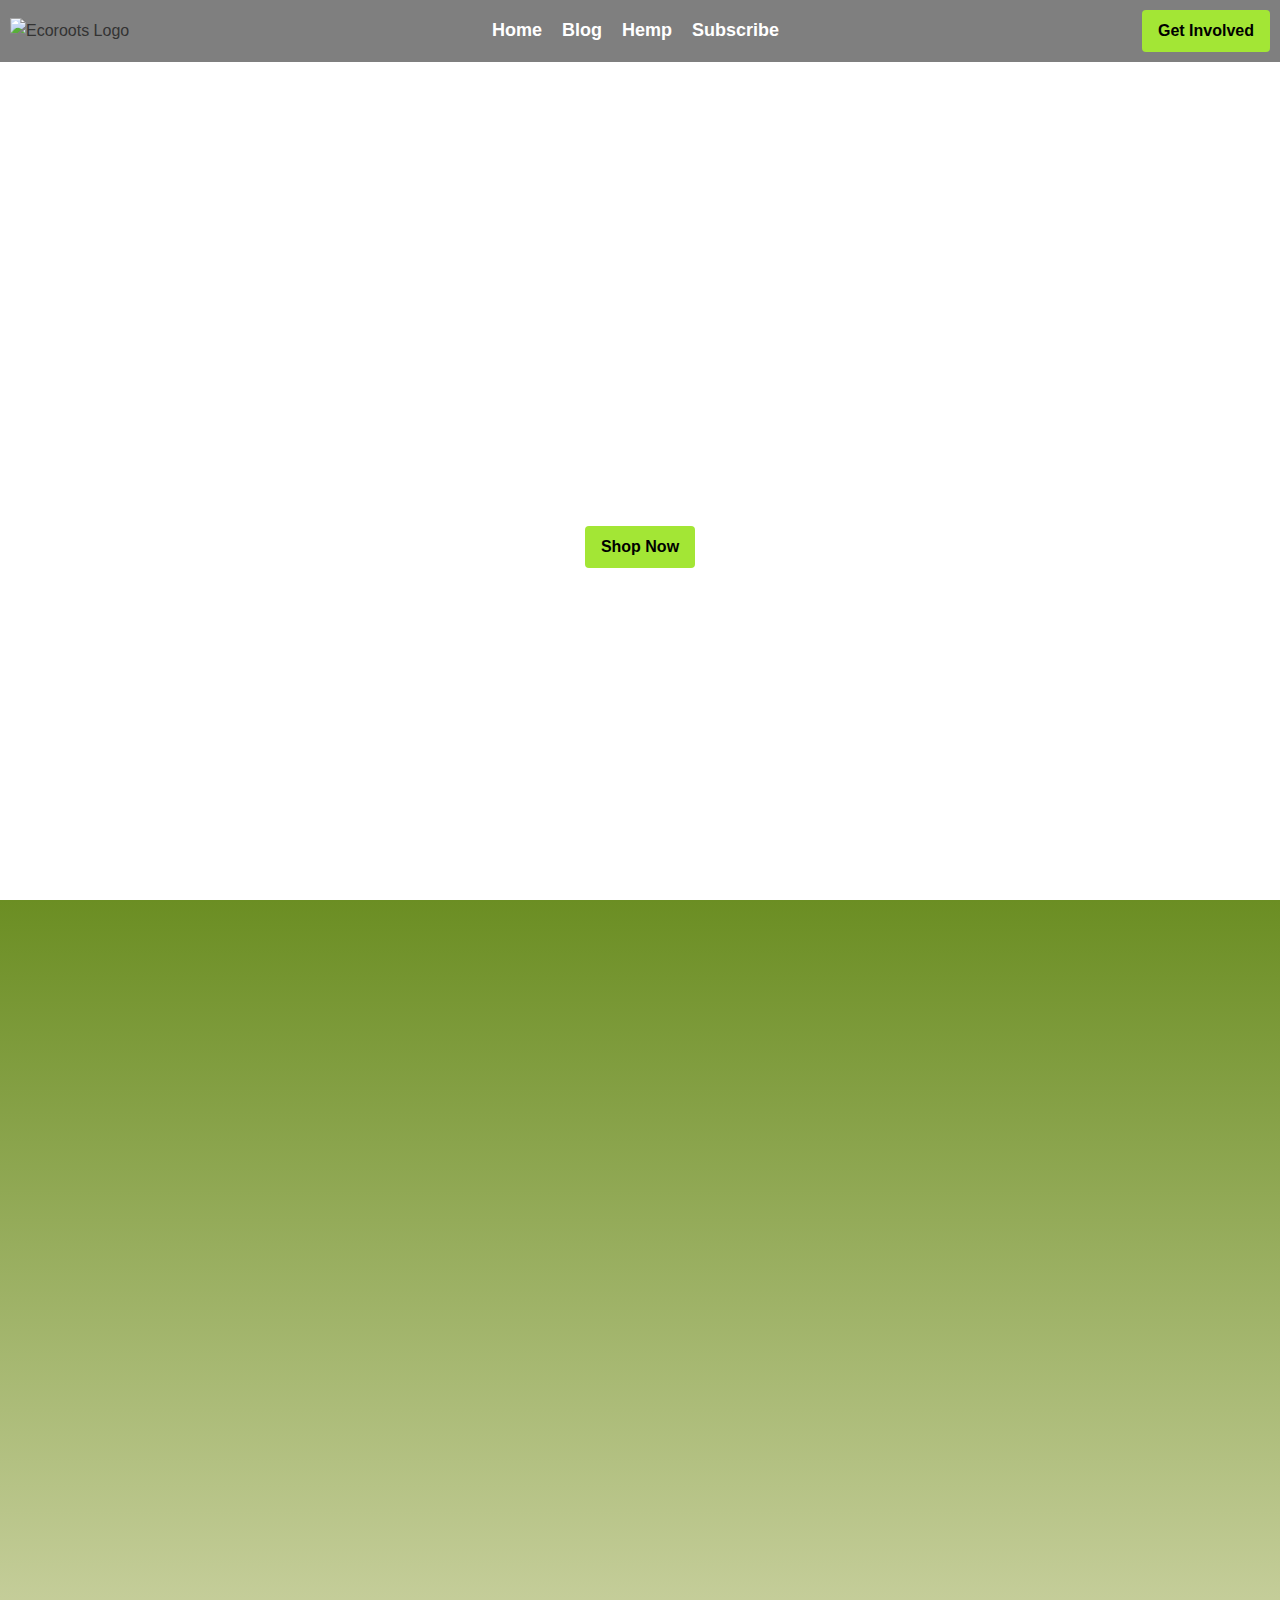
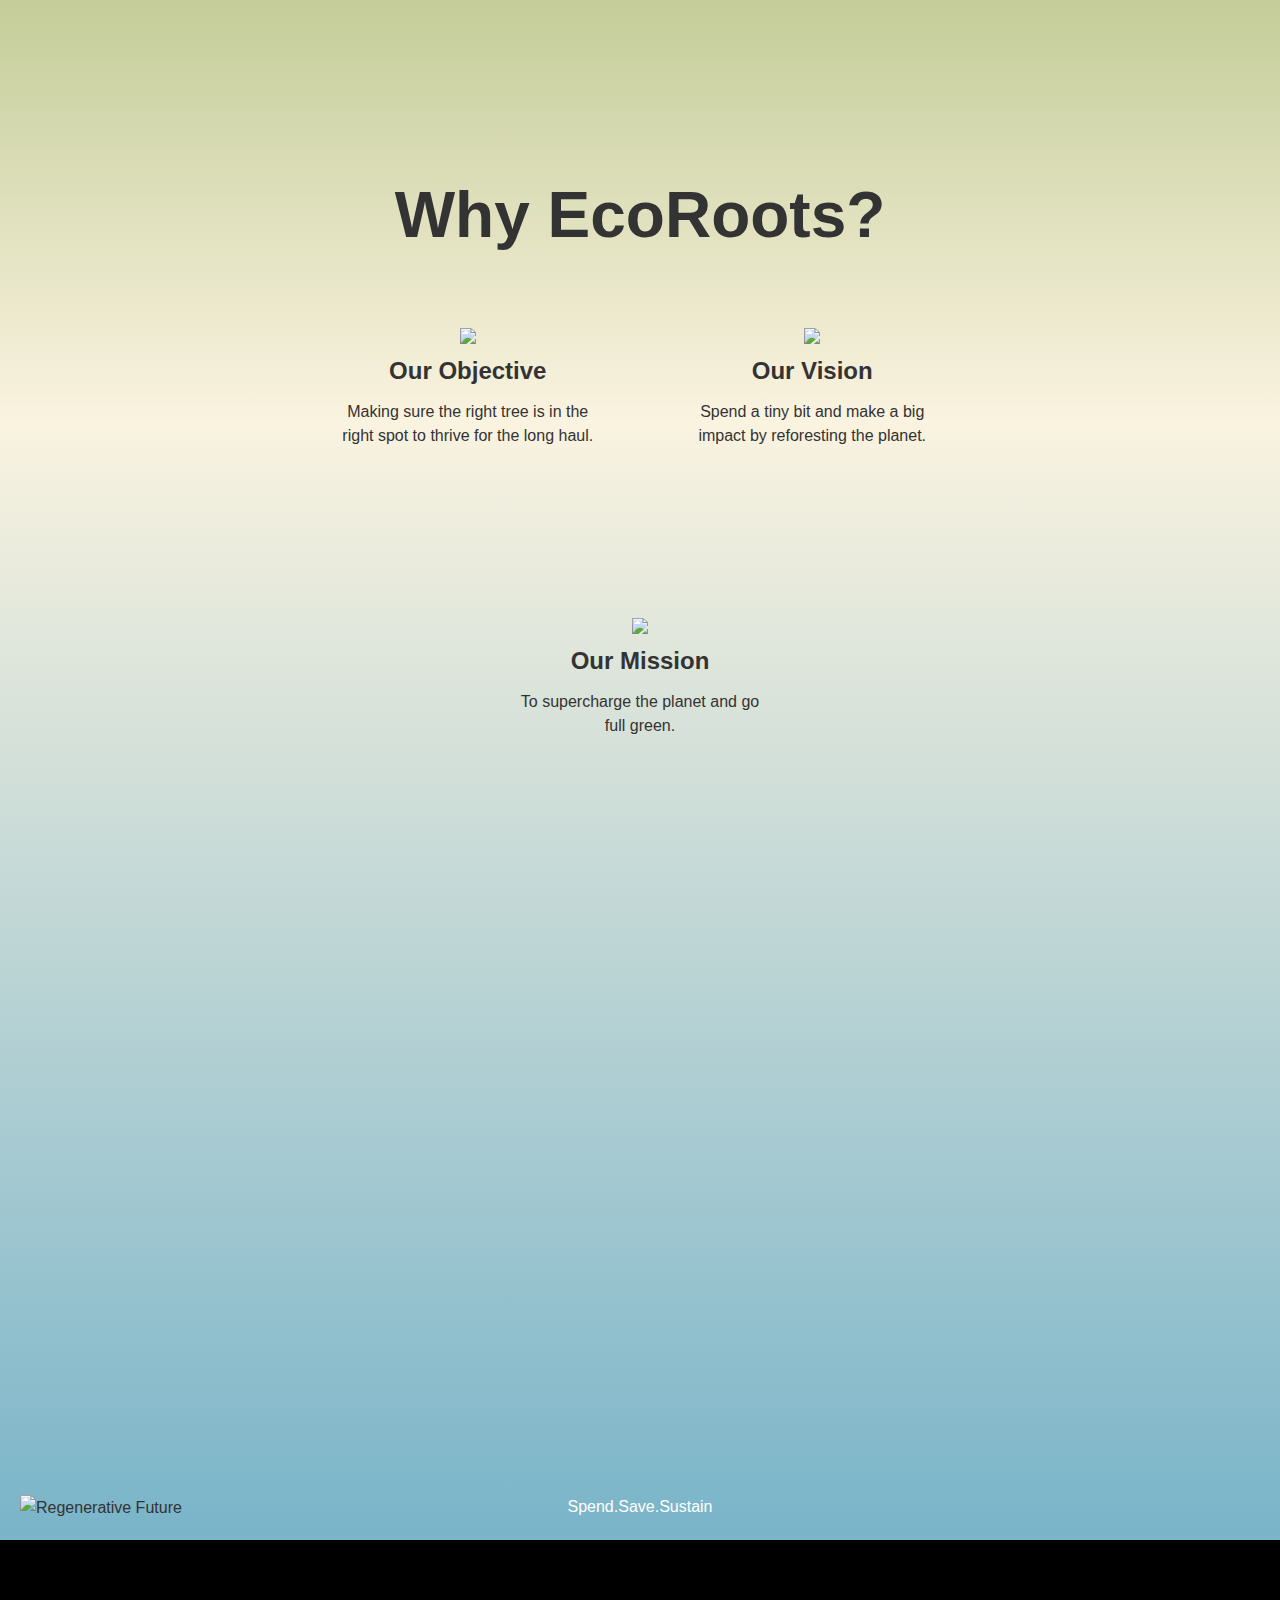
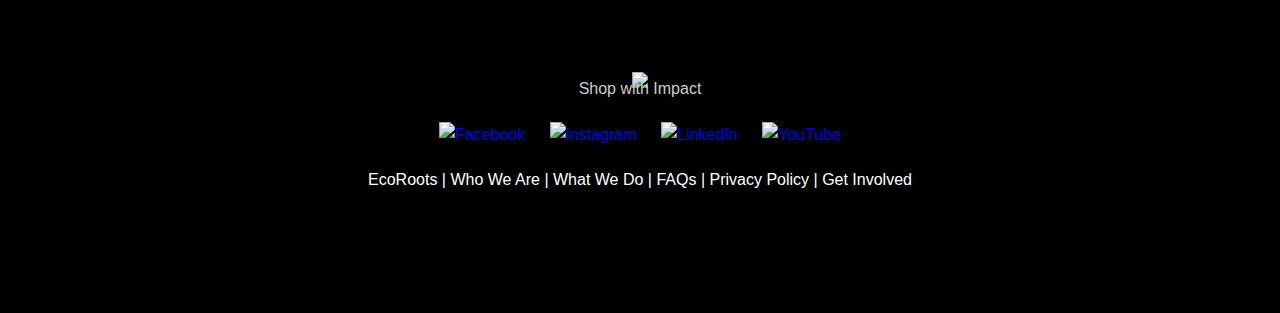
==== index.html @ 1636fb15 "Add files via upload" ====
<!DOCTYPE html>
<html lang="en">
<head>
    <meta charset="UTF-8">
    <meta name="viewport" content="width=device-width, initial-scale=1.0">
    <link rel="stylesheet" href="styles.css">
    <link rel="stylesheet" href="nav.css">
    <link rel="stylesheet" href="footer.css">
    <title>EcoRoots</title>
</head>
<body>
    <header>
        <nav>
            <div class="logo">
                <img src="images/greenlogo.png" alt="Ecoroots Logo">
            </div>
            <ul class="nav-links">
                <li><a href="index.html">Home</a></li>
                <li><a href="blog.html">Blog</a></li>
                <li><a href="hemp.html">Hemp</a></li>
                <li><a href="form.html">Subscribe</a></li>
            </ul>
            <a href="dashboard.html" class="cta-button">Get Involved</a>
        </nav>
        <div class="hero">
            <video autoplay muted loop class="background-video">
                <source src="189813-887078786_small.mp4" type="video/mp4">
                Your browser does not support the video tag.
            </video>
            <div class="hero-content">
                <h2>Welcome to EcoRoots</h2>
                <p>"Purchase with Purpose, Save with Impact.</p>
                <a href="shop.html" class="cta-button">Shop Now</a>
            </div>
        </div>
    </header>

    <main>
        <section class="what-we-do">
            <h2 class="swipe-in">What We Do</h2>
            <p class="what_we_do_text swipe-in">
                EcoRoots approaches <span class="underline_text">eco-friendly consumerism</span> to make <span class="underline_text">sustainable living</span> accessible, rewarding and impactful, paving the way for a green and more <span class="underline_text">responsible future</span>.
            </p>
        </section>
        

        <section class="why-ecoroots">
            <h2>Why EcoRoots?</h2>
            <div class="cards">
                <div class="card">
                    <img class="card1" src="images/card1.png">
                    <h3>Our Objective</h3>
                    <p>Making sure the right tree is in the right spot to thrive for the long haul.</p>
                </div>
                <div class="card">
                    <img class="card2" src="images/card2.png">
                    <h3>Our Vision</h3>
                    <p>Spend a tiny bit and make a big impact by reforesting the planet.</p>
                </div>
                <div class="card">
                    <img class="card3" src="images/card3.png">
                    <h3>Our Mission</h3>
                    <p>To supercharge the planet and go full green.</p>
                </div>
            </div>
        </section>
        

        <section class="high-quality-hemp">
            <div class="content">
                <h2>High-quality Hemp Products</h2>
                <p>
                    We aim to set the standard for hemp products by utilizing cutting-edge processing methods. Our process carefully handles hemp at optimal temperatures to preserve its valuable components. This method produces high-quality, sustainable products that contribute to a healthier and more balanced ecosystem.
                </p>
                <div class="button-container">
                    <a href="hemp.html" class="cta-button">Explore more!</a>
                </div>
            </div>
            <div class="images">
                <img class="img2" src="images/hemp2.webp" alt="Hemp Processing">
            </div>
        </section>

        <section class="our-team">
      
                </div>
            </div>
        </section>

        <section class="regenerate">
            <img src="images/regenarative.png" alt="Regenerative Future">
            <div class="overlay">
              <h1>Help us build a <span>Regenerative</span> FUTURE.</h1>
              <p>Spend.Save.Sustain</p>
              <a href="form.html"><button class="cta-button">Subscribe</button></a>
            </div>
          </section>

    </main>

    <footer style="background-color: #000; padding: 100px; text-align: center;">
        <img src="images/whitelogo.png" style="width: 150px;">
        <p style="color: #ccc; font-family: Arial, sans-serif; margin: 10px 0;">Shop with Impact</p>
        <div style="margin: 20px 0;">
            <a href="https://www.facebook.com" target="_blank" style="margin: 0 10px;">
                <img src="images/facebook.png" alt="Facebook" style="width: 30px;">
            </a>
            <a href="https://www.instagram.com" target="_blank" style="margin: 0 10px;">
                <img src="images/instagram.png" alt="Instagram" style="width: 30px;">
            </a>
            <a href="https://www.linkedin.com" target="_blank" style="margin: 0 10px;">
                <img src="images/linkedin.png" alt="LinkedIn" style="width: 30px;">
            </a>
            <a href="https://www.youtube.com" target="_blank" style="margin: 0 10px;">
                <img src="images/ytlogo.png" alt="YouTube" style="width: 50px;">
            </a>
        </div>
        <div style="color: #fff; margin: 20px 0; font-family: Arial, sans-serif;">
            EcoRoots | Who We Are | What We Do | FAQs | Privacy Policy | Get Involved
        </div>
        
    </footer>
    

    <script>

        window.addEventListener('scroll', function() {
    var whatWeDoSection = document.querySelector('.what-we-do');
    var position = whatWeDoSection.getBoundingClientRect();

    if (position.top >= 0 && position.bottom <= window.innerHeight) {
        whatWeDoSection.classList.add('visible');
    } else {
        whatWeDoSection.classList.remove('visible');
    }
});

window.addEventListener('scroll', function() {
    var whyEcoRootsSection = document.querySelector('.why-ecoroots');
    var position = whyEcoRootsSection.getBoundingClientRect();

    if (position.top >= 0 && position.bottom <= window.innerHeight) {
        whyEcoRootsSection.classList.add('visible');
    } else {
        whyEcoRootsSection.classList.remove('visible');
    }
});
        document.addEventListener("DOMContentLoaded", function () {
            const hempSection = document.querySelector('.high-quality-hemp');

            function handleScroll() {
                const sectionPosition = hempSection.getBoundingClientRect().top;
                const screenPosition = window.innerHeight;

                if (sectionPosition < screenPosition - 100) {
                    hempSection.classList.add('visible');
                    window.removeEventListener('scroll', handleScroll);
                }
            }

            window.addEventListener('scroll', handleScroll);
        });

        document.addEventListener("DOMContentLoaded", function () {
            const whatWeDoSection = document.querySelector('.what-we-do');

            function handleScroll() {
                const sectionPosition = whatWeDoSection.getBoundingClientRect().top;
                const screenPosition = window.innerHeight;

                if (sectionPosition < screenPosition - 100) {
                    whatWeDoSection.classList.add('visible');
                }
            }

            window.addEventListener('scroll', handleScroll);
        });
    </script>
</body>
</html>
---- styles.css ----
* {
    margin: 0;
    padding: 0;
    box-sizing: border-box;
    background-color: transparent;
}

body {
    font-family: Arial, sans-serif;
    color: #333;
    line-height: 1.6;
    overflow-x: hidden;
}
/* Hero section */
.hero {
    position: relative;
    width: 100%;
    height: 100vh;
    overflow: hidden;
    display: flex;
    justify-content: center;
    align-items: center;
}

.background-video {
    position: absolute;
    top: 0;
    left: 0;
    width: 100%;
    height: 100%;
    object-fit: cover;
    z-index: -1;
}

.hero-content {
    position: relative;
    text-align: center;
    color: #fff;
    margin-top: 60px; /* Adjust to create space between navbar and hero content */
}

/* Responsive Design */
@media (max-width: 768px) {
    nav {
        flex-direction: column;
        align-items: center;
        background-color: rgba(0, 0, 0, 0.5); /* Optional: Add background to make nav visible */
        padding: 20px;
    }

    .nav-links {
        flex-direction: column;
        align-items: center;
        gap: 10px;
        margin-bottom: 10px;
    }


    .nav-links a {
        color: #fff; 

    }

    .hero-content {
        margin-top: 150px; 
    }

    .hero-content h2 {
        font-size: 1.5rem;
    }
    .cta-button {
        font-size: 0.875rem;
        justify-content: center;
        margin:10px;
    }
}

.hero h2 {
    font-size: 2.5em;
    margin-bottom: 0.5em;
}

.hero p {
    font-size: 1.2em;
    margin-bottom: 1em;
}

.cta-button {
    display: inline-block;
    background: #FFD700; 
    color: #333;
    padding: 10px 20px;
    text-decoration: none;
    border-radius: 5px;
    font-size: 1em;
}

/* Main Content */
main {
    padding: 20px;
    background: linear-gradient(to bottom, #6b8e23, #faf3e0,#79b4c9);
}

/* What We Do Section */
.what-we-do {
    padding: 60px 20px;
    text-align: center;
    color: #333;
    margin: 150px;
}

.what-we-do h2 {
    font-size: 5rem;
    margin-bottom: 20px;
}

.what-we-do p {
    font-size: 1.5em;
    line-height: 1.6;
    max-width: 700px;
    margin: 0 auto;
    color: #333;
}

.what-we-do .underline_text {
    font-size: 40px;
    color: white;
    text-transform: uppercase;
    font-family: Poppins, sans-serif;
}

.swipe-in {
    opacity: 0;
    transform: translateX(-100%); 
    transition: opacity 1s ease-out, transform 1s ease-out;
}

.what-we-do.visible .swipe-in {
    opacity: 1;
    transform: translateX(0); 
}

@media (max-width: 768px) {
    .what-we-do h2{
        font-size:3rem;
    }
    .what-we-do p{
        font-size: 1.5rem;
    }
    .what-we-do .underline_text{
        font-size:30px;
    }
}


/*why ecoroots*/
.why-ecoroots {
    text-align: center;
    padding: 20px;
    margin:100px;
}

.why-ecoroots h2 {
    font-size: 4rem;
    font-weight: bold;
    margin-bottom: 20px;
}

.why-ecoroots .card {
    display: inline-block;
    width: 300px;
    height: 250px;
    margin: 20px;
    padding: 20px;
}

.why-ecoroots .card img{
    height:100%;
    width:auto;
}

.why-ecoroots .card h3 {
    font-size: 1.5rem;
    font-weight: bold;
    margin-bottom: 10px;
}

.why-ecoroots .card p {
    font-size: 1rem;
    line-height: 1.5;
}
/*hemp products*/
.high-quality-hemp {
    display: flex;
    align-items: center;
    justify-content: space-between;
    padding: 60px 20px;
    background-color:#b0b792;
    opacity: 0;
    transform: translateY(20px);
    transition: opacity 1s ease-out, transform 1s ease-out;
    color: #333;
    text-align: left;
}

.high-quality-hemp.visible {
    opacity: 1;
    transform: translateY(0);
    border-radius: 10px;
}

.high-quality-hemp .content {
    width: 50%;
}

.high-quality-hemp h2 {
    font-size: 60px;
    color: #1d6a50; 
    margin-bottom: 20px;
}

.high-quality-hemp p {
    font-size: 20px;
    color: #333;
    line-height: 2;
    margin-bottom: 20px;
}

.high-quality-hemp .images {
    width: 40%; 
    display: flex;
    flex-direction: column;
    align-items: flex-end; 
    gap: 10px;
}

.high-quality-hemp .images img {
    width: 100%;
    height: auto;
    object-fit: cover;
    border-radius: 10px; 
    box-shadow: 0 4px 8px rgba(0, 0, 0, 0.2); 
    margin: 10px 0;
    transition: transform 0.3s ease, box-shadow 0.3s ease;
}

.high-quality-hemp .images img:hover {
    transform: scale(1.05);
}

.button-container {
    margin-top: 20px;
}

.button-container .cta-button {
    display: inline-block;
    padding: 10px 20px;
    background-color: #000;
    color: #fff;
    text-decoration: none;
    font-size: 14px;
    border-radius: 4px;
    transition: background-color 0.3s ease, transform 0.3s ease;
}

.button-container .cta-button:hover {
    background-color: #333;
    transform: scale(1.05);
}

@media (max-width: 768px) {
    .high-quality-hemp {
        flex-direction: column;
        align-items: center;
        text-align: center;
    }

    .high-quality-hemp .content, .high-quality-hemp .images {
        width: 100%;
        text-align: center;
    }

    .high-quality-hemp .images {
        align-items: center;
    }
}

/* Team */
.our-team {
    text-align: center;
    padding: 2rem;
  }
  
  .our-team h1 {
    font-size: 2.5rem;
    color: #333;
    margin:50px;
    margin-top: 8rem;
  }
  
  .team-container {
    display: flex;
    flex-wrap: wrap;
    justify-content: center;
    gap: 2rem;
  }
  
  .team-member {
    overflow: hidden;
    transition: transform 0.3s ease, box-shadow 0.3s ease;
    max-width: 250px;
    margin: 0 auto;
    position: relative;
  }
  
  .team-member img {
    width: 100%;
    height: auto;
    display: block;
    transition: transform 0.3s ease;
  }
  
  .team-member:hover img {
    transform: scale(1.1);
  }
  
  .member-info {
    padding: 1rem;
  }
  
  .member-info h3 {
    font-size: 1.25rem;
    color: #2a7f62;
    margin: 0;
  }

  /* Responsive Styles */
  @media (max-width: 768px) {
    .team-container {
      flex-direction: column;
      align-items: center;
    }
  
    .team-member {
      max-width: 100%;
    }
  
    .our-team h1 {
      font-size: 2rem;
    }
  }

  /*regenrative*/
  .regenerate {
    margin-top:-150px;
    position: relative;
    overflow: hidden;
  }
  
  .regenerate img {
    width: 100%;
    height: auto;
    object-fit: cover;
    margin: 0;
    padding: 0;
  }
  
  .overlay {
    position: absolute;
    top: 0;
    left: 0;
    width: 100%;
    height: 100%;
    display: flex;
    flex-direction: column;
    align-items: center;
    justify-content: center;
    padding: 20px;
  }
  
  .overlay h1 {
    color: #fff;
    font-size: 36px;
    text-align: center;
    margin-bottom: 20px; 
    z-index: 1;
  }
  
  .overlay h1 span {
    color:#fff;
    font-size: 36px;
    text-align: center;
    margin-bottom: 20px; 
    z-index: 1;
    text-decoration: underline #a3e635;
  }
  
  
  .overlay p{
    color: #fff;
    font-size: 16px;
    text-align: center;
    margin-bottom: 20px; 
    z-index: 1;
  }
  
  .overlay .cta-button {
    background-color: #009688;
    border: none;
    color: white;
    margin: 20px; 
  }
  
  .overlay .cta-button:hover{
    background-color: #86c918;
  }
  @media (max-width: 768px) {
    .overlay h1 {
      font-size: 28px; 
    }
  }
---- nav.css ----
* {
    margin: 0;
    padding: 0;
    box-sizing: border-box;
    background-color: transparent;
}

body {
    font-family: Arial, sans-serif;
    color: #333;
    line-height: 1.6;
    overflow-x: hidden;
}

body, h1, h2, p, ul, li, a {
    margin: 0;
    padding: 0;
    list-style: none;
    text-decoration: none;
}

header {
    position: relative;
}

nav {
    display: flex;
    justify-content: space-between;
    align-items: center;
    padding: 10px 10px;
    position: absolute;
    width: 100%;
    z-index: 10;
    background-color: rgba(0, 0, 0, 0.5);

}

.logo img {
    width: 180px; 
    height: auto; 
}

.nav-links {
    display: flex;
    gap: 20px;
    
}

.nav-links a {
    color:white;
    font-size: 18px;
    font-weight: 600;
    transition: color 0.3s;
}

.nav-links a:hover {
    color: #009688;
    text-decoration: underline;
    transition: 0.5s ease;
}

.cta-button {
    background-color: #a3e635; 
    color: #000;
    padding: 8px 16px;
    border-radius: 4px;
    font-weight: 600;
    transition: background-color 0.3s;
}

.cta-button:hover {
    background-color: #86c918;
}
---- footer.css ----
footer {
    background-color: #000;
    text-align: center;
}

footer img {
    width: 300px;
    margin:-30px;
}

footer p {
    color: #ccc;
    font-family: Arial, sans-serif;
    margin: 0;
}
footer div img {
    width: 30px;
    margin: 0 ;
}
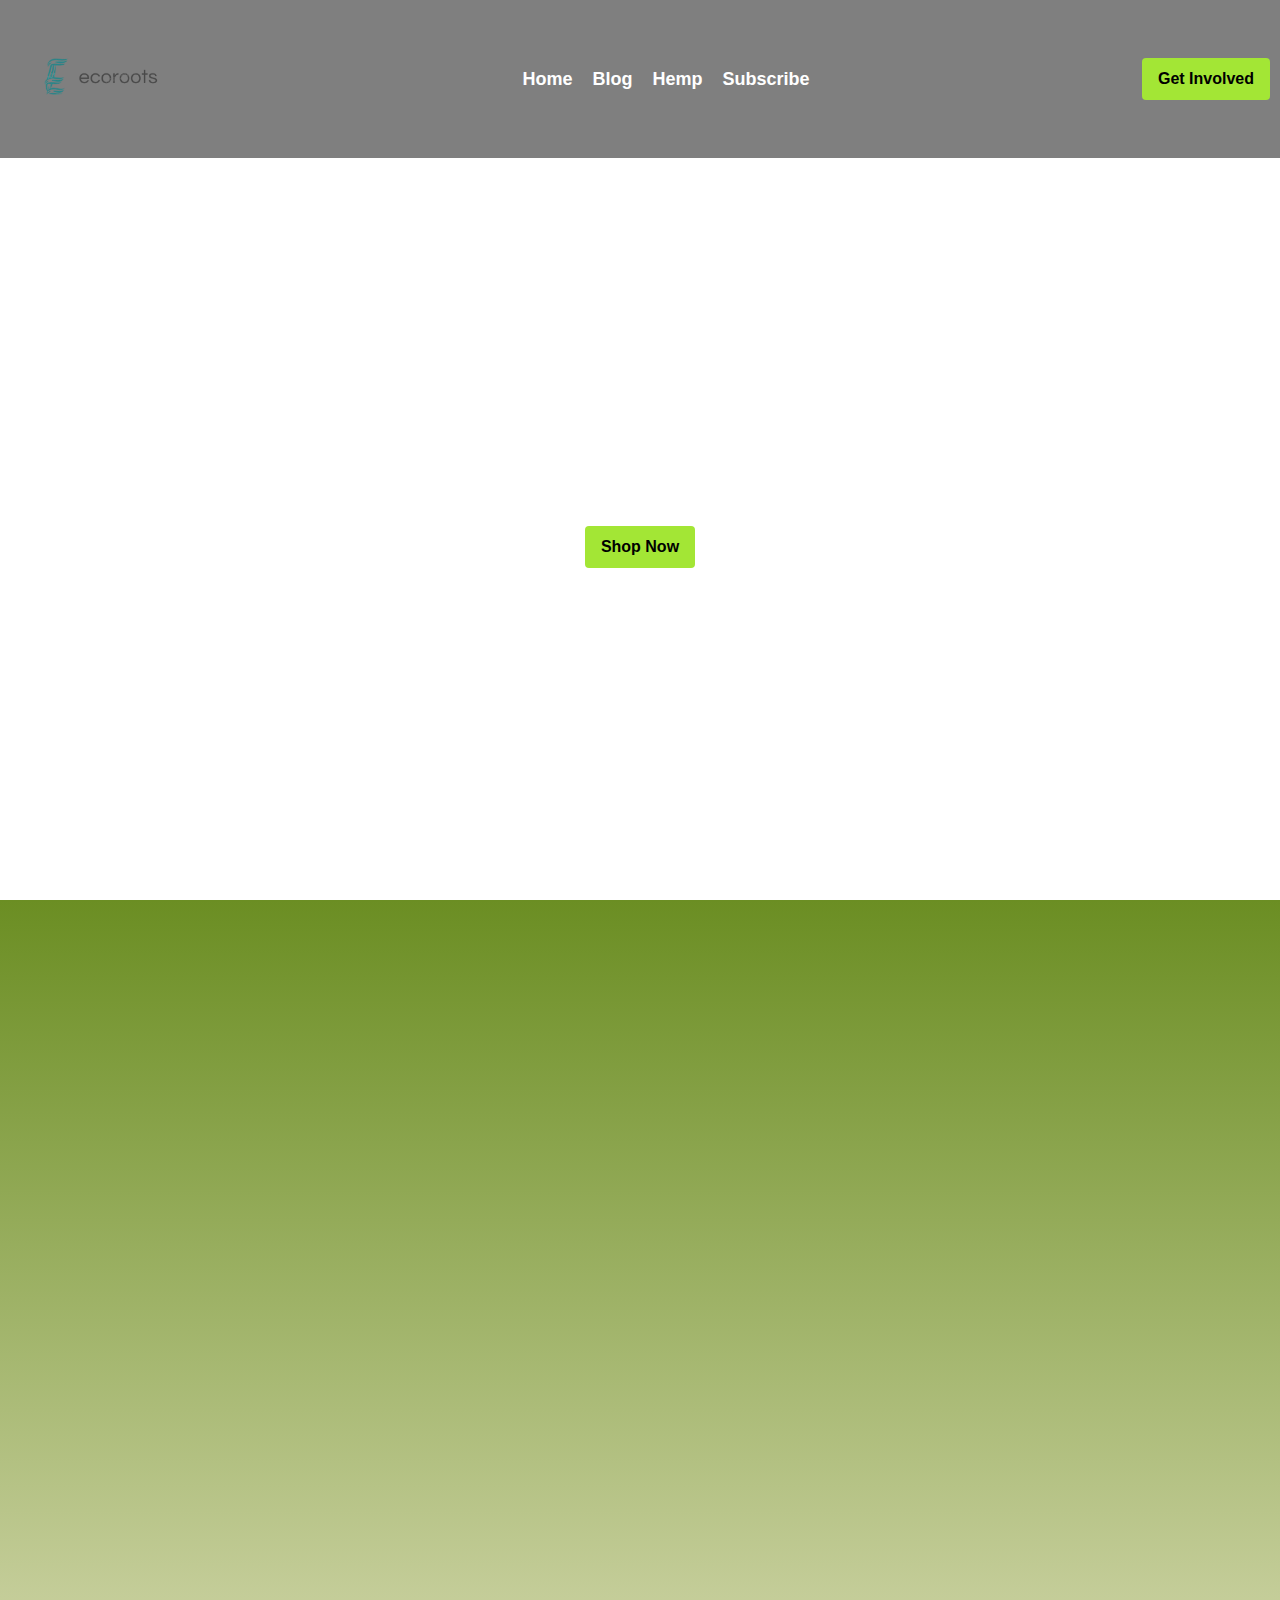
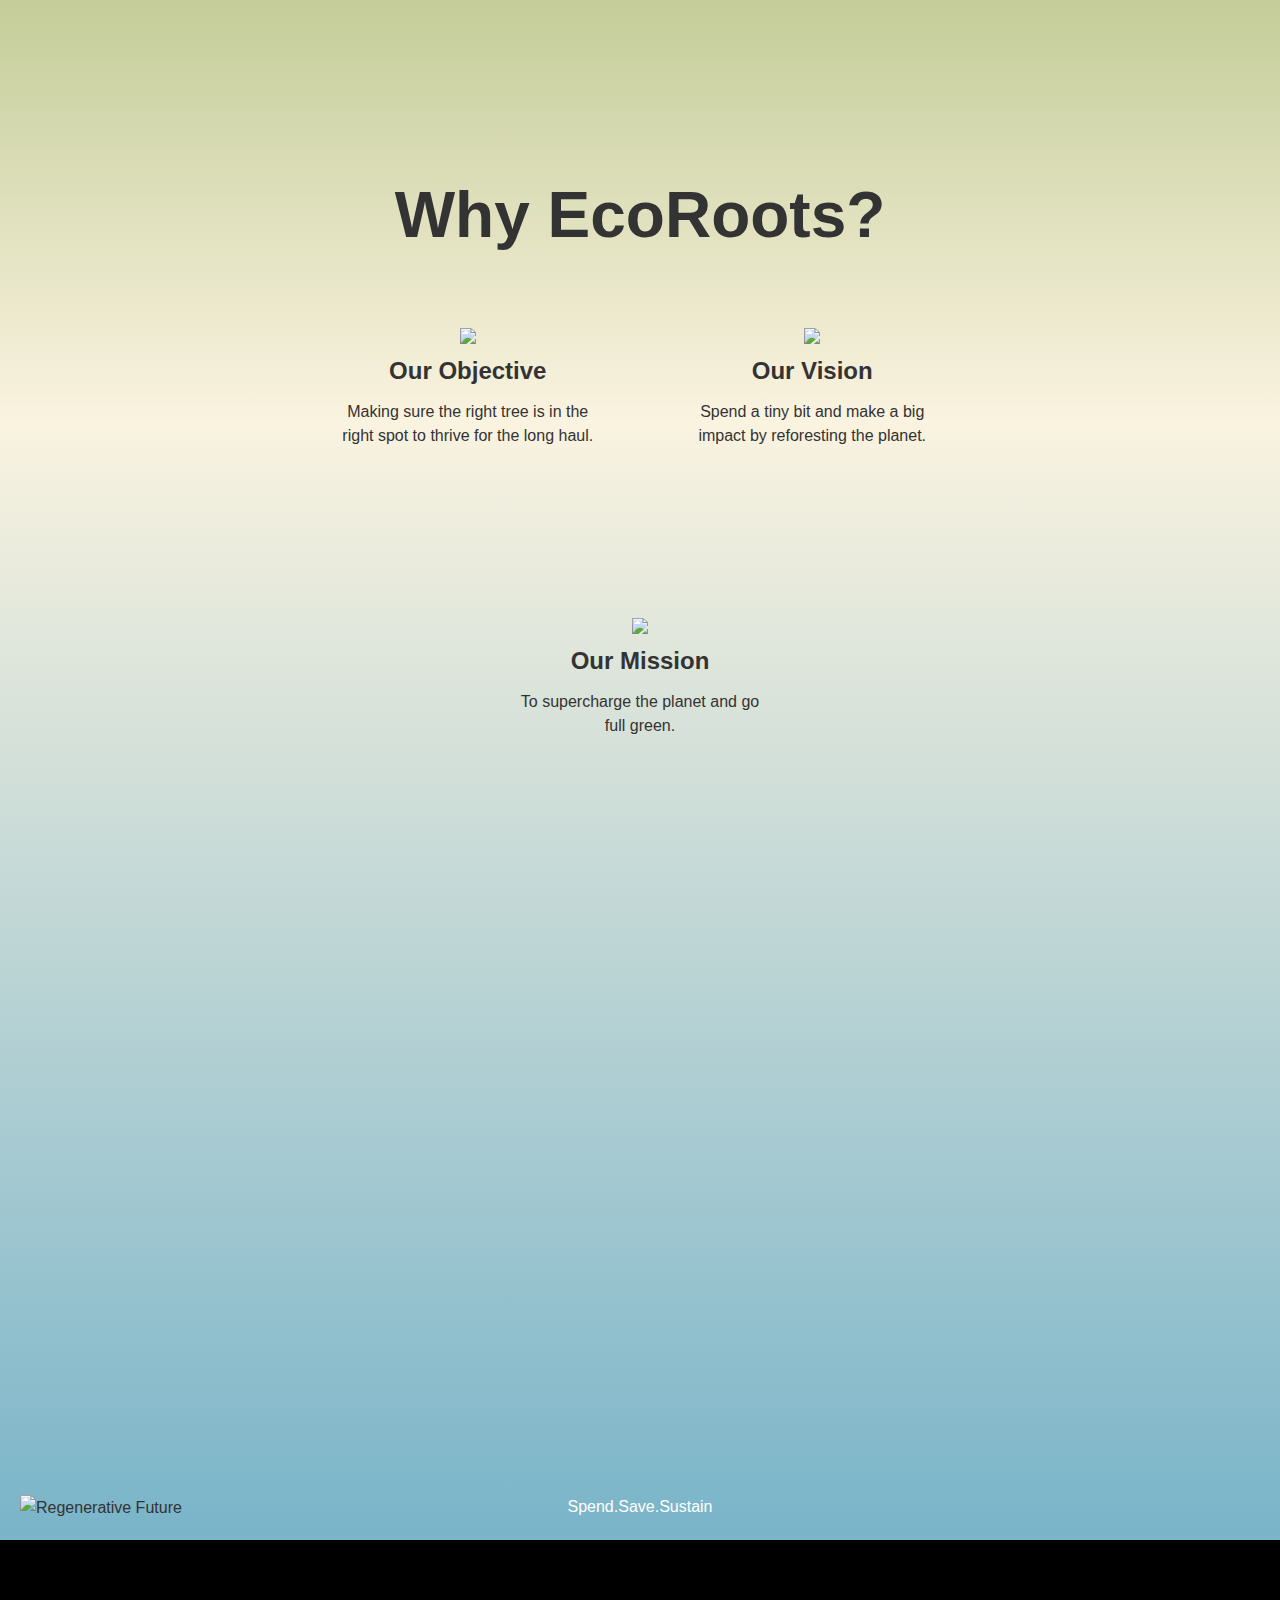
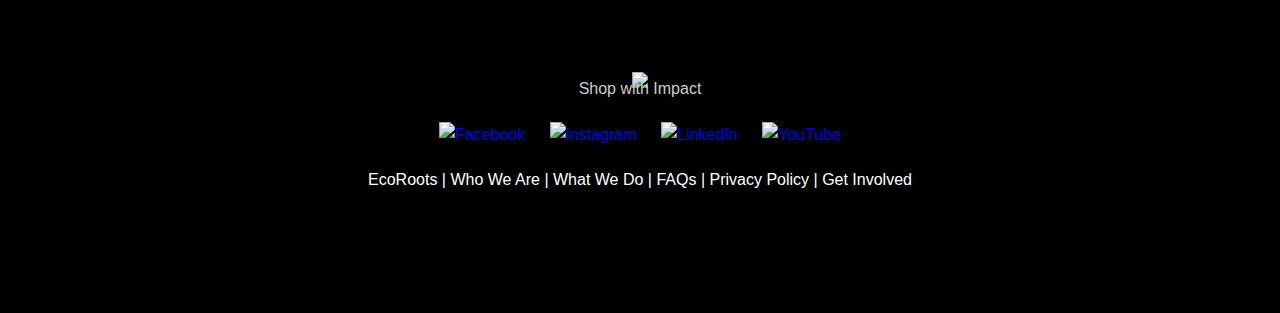
==== commit bf90b923: "Update index.html" ====
--- a/index.html
+++ b/index.html
@@ -12,7 +12,7 @@
     <header>
         <nav>
             <div class="logo">
-                <img src="images/greenlogo.png" alt="Ecoroots Logo">
+                <img src="greenlogo.png" alt="Ecoroots Logo">
             </div>
             <ul class="nav-links">
                 <li><a href="index.html">Home</a></li>
